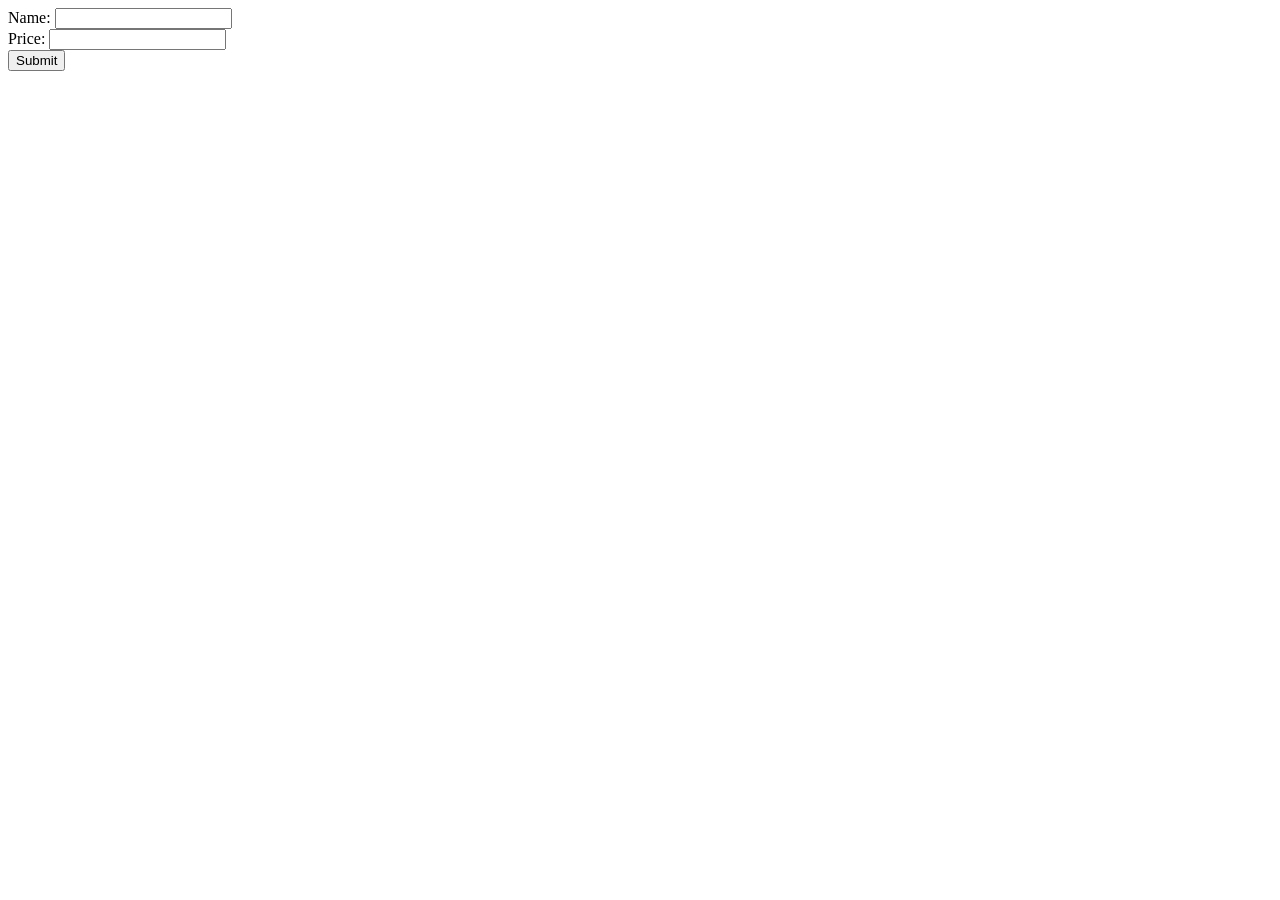
==== src/main/resources/templates/addCourse.html @ 14fcede0 "Initial commit" ====
<!DOCTYPE html>
<html lang="en">
<head>
    <meta charset="UTF-8">
    <title>Add Course</title>
</head>
<body>
<form action="/addCourse" method="post">
  Name: <input type="text" name="name"><br>
  Price: <input type="number" name="price"><br>
  <input type="submit" value="Submit">
</form>
</body>
</html>
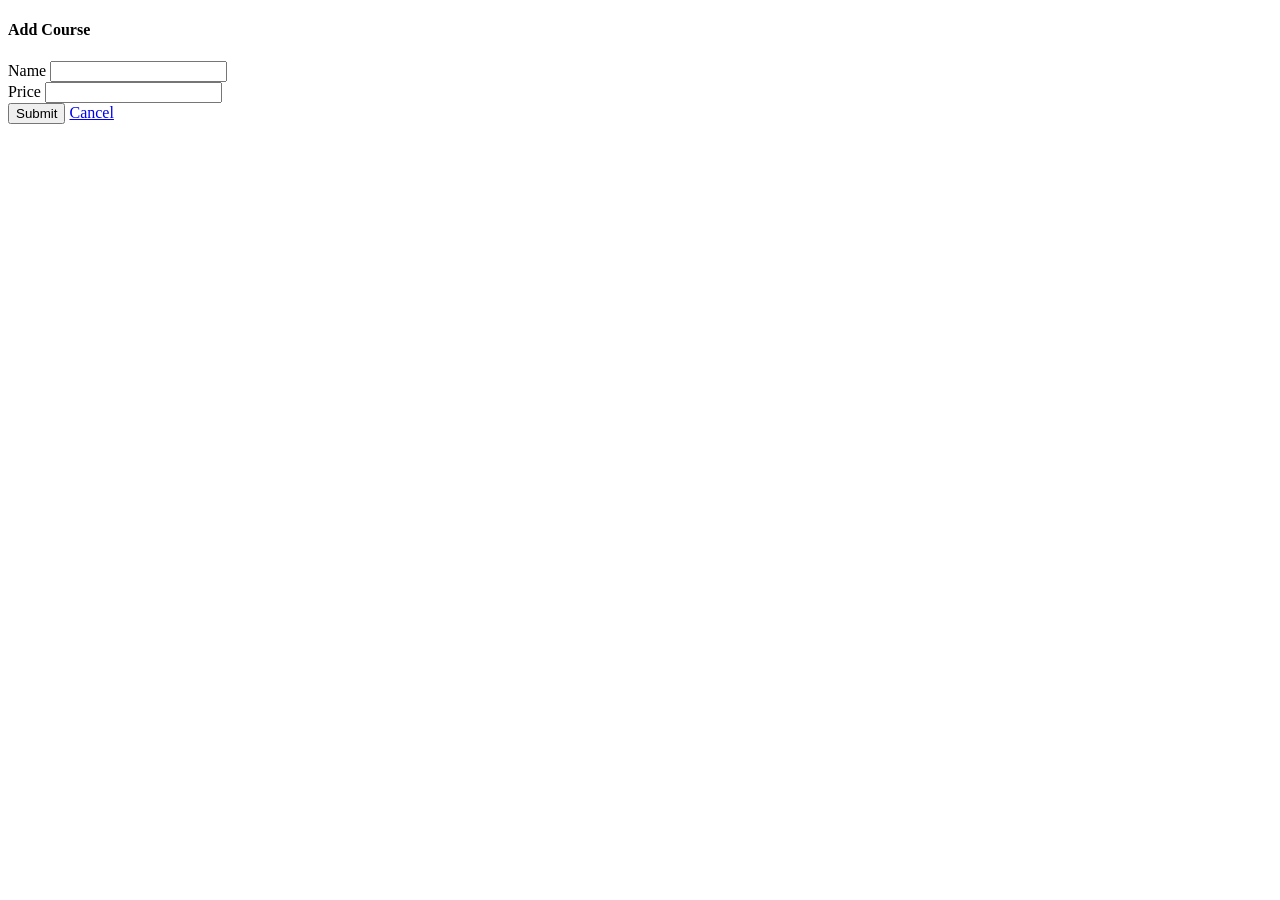
==== commit 03f112d8: "Refactor HTML templates for improved layout and styling; enhance forms for adding courses and studen" ====
--- a/src/main/resources/templates/addCourse.html
+++ b/src/main/resources/templates/addCourse.html
@@ -1,14 +1,45 @@
 <!DOCTYPE html>
-<html lang="en">
+<html lang="en" xmlns:th="http://www.thymeleaf.org">
 <head>
     <meta charset="UTF-8">
     <title>Add Course</title>
 </head>
 <body>
-<form action="/addCourse" method="post">
-  Name: <input type="text" name="name"><br>
-  Price: <input type="number" name="price"><br>
-  <input type="submit" value="Submit">
-</form>
+
+<th:block th:replace="~{fragments/layout :: layout(~{::title}, ~{::section})}">
+    <title th:text="#{courses.add}">Add Course</title>
+    <section>
+        <div class="row justify-content-center">
+            <div class="col-md-5">
+                <div class="card shadow">
+                    <div class="card-header bg-success text-white">
+                        <h4 class="mb-0"><i class="bi bi-plus-circle me-2"></i><span th:text="#{courses.add}">Add Course</span></h4>
+                    </div>
+                    <div class="card-body p-4">
+                        <form action="/courses/add" method="post">
+                            <div class="mb-3">
+                                <label for="name" class="form-label" th:text="#{form.name}">Name</label>
+                                <input type="text" class="form-control" id="name" name="name" th:placeholder="#{form.name}">
+                            </div>
+                            <div class="mb-3">
+                                <label for="price" class="form-label" th:text="#{table.price}">Price</label>
+                                <input type="number" class="form-control" id="price" name="price" th:placeholder="#{table.price}">
+                            </div>
+                            <div class="d-flex gap-2">
+                                <button type="submit" class="btn btn-success">
+                                    <i class="bi bi-check-circle me-1"></i><span th:text="#{form.submit}">Submit</span>
+                                </button>
+                                <a href="/courses" class="btn btn-outline-secondary">
+                                    <i class="bi bi-x-circle me-1"></i><span th:text="#{form.cancel}">Cancel</span>
+                                </a>
+                            </div>
+                        </form>
+                    </div>
+                </div>
+            </div>
+        </div>
+    </section>
+</th:block>
+
 </body>
 </html>
